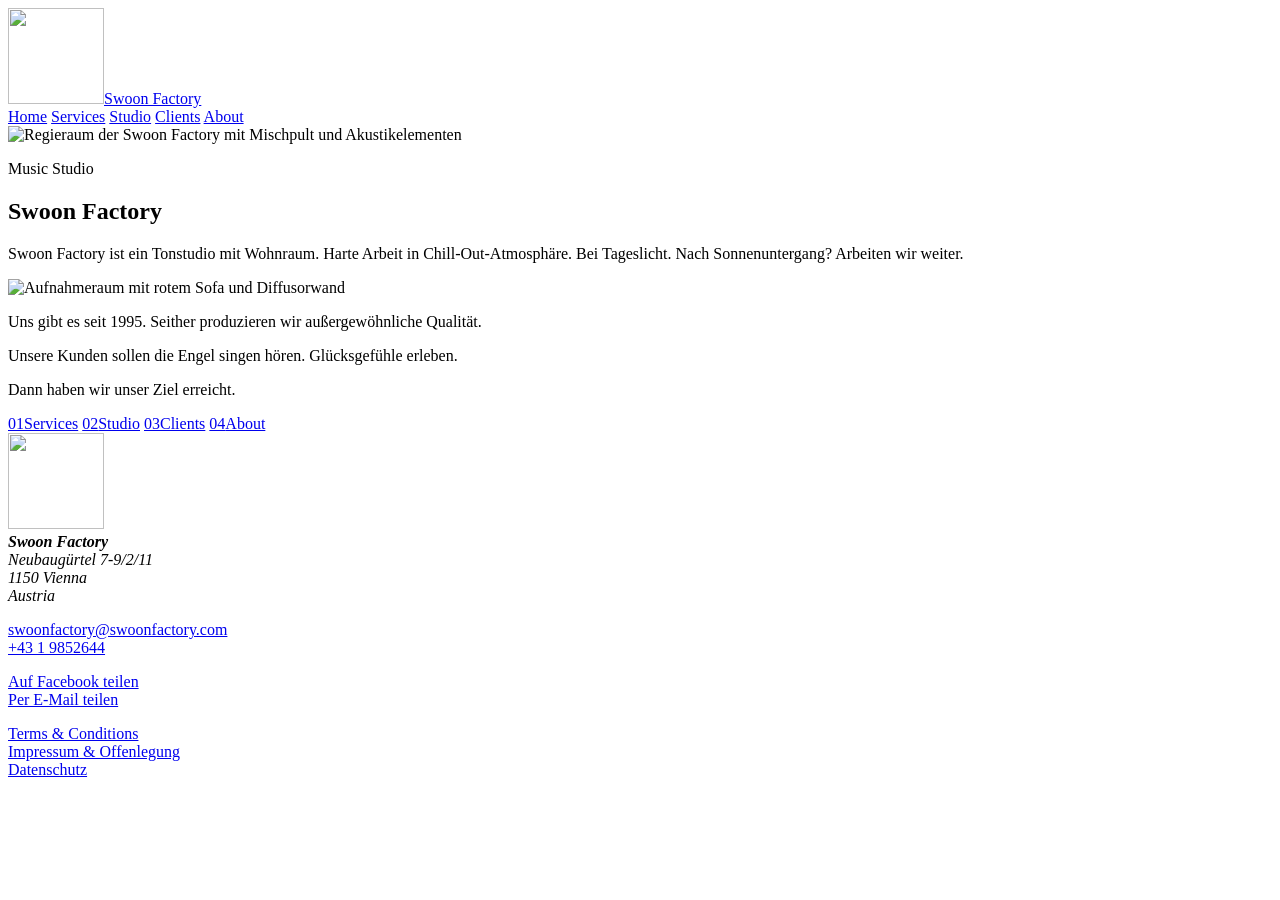
==== public/index.html @ 0c9ec0f4 "KI-Auffindbarkeit: llms.txt, KI-Crawler in robots.txt, mehr strukturierte Daten llms.txt fasst die F" ====
<!doctype html>
<html lang="de">
<head>
<meta charset="utf-8">
<meta name="viewport" content="width=device-width, initial-scale=1">
<title>Swoon Factory – Music Studio Wien</title>
<meta name="description" content="Swoon Factory ist ein Tonstudio mit Wohnraum in Wien. Music Production, Mixing und Mastering – seit 1995.">
<link rel="canonical" href="https://swoonfactory.com/">
<meta property="og:type" content="website">
<meta property="og:url" content="https://swoonfactory.com/">
<meta property="og:title" content="Swoon Factory – Music Studio Wien">
<meta property="og:description" content="Swoon Factory ist ein Tonstudio mit Wohnraum in Wien. Music Production, Mixing und Mastering – seit 1995.">
<meta property="og:image" content="https://swoonfactory.com/images/studio-regie-1200.jpg">
<meta name="theme-color" content="#141414">
<link rel="icon" href="/favicon.ico">
<link rel="apple-touch-icon" href="/apple-touch-icon.png">
<link rel="stylesheet" href="/fonts/fonts.css">
<link rel="stylesheet" href="/css/style.css">
<script type="application/ld+json">
{
  "@context": "https://schema.org",
  "@graph": [
    {
      "@type": "WebSite",
      "name": "Swoon Factory",
      "url": "https://swoonfactory.com/",
      "publisher": {
        "@id": "https://swoonfactory.com/#studio"
      }
    },
    {
      "@type": "LocalBusiness",
      "name": "Swoon Factory",
      "description": "Tonstudio mit Wohnraum in Wien: Music Production, Music Mixing und Mastering.",
      "url": "https://swoonfactory.com/",
      "logo": "https://swoonfactory.com/apple-touch-icon.png",
      "image": "https://swoonfactory.com/images/studio-regie-1200.jpg",
      "email": "swoonfactory@swoonfactory.com",
      "telephone": "+43 1 9852644",
      "foundingDate": "1995",
      "address": {
        "@type": "PostalAddress",
        "streetAddress": "Neubaugürtel 7-9/2/11",
        "postalCode": "1150",
        "addressLocality": "Wien",
        "addressCountry": "AT"
      },
      "@id": "https://swoonfactory.com/#studio",
      "hasOfferCatalog": {
        "@type": "OfferCatalog",
        "name": "Services",
        "itemListElement": [
          {
            "@type": "Offer",
            "itemOffered": {
              "@type": "Service",
              "name": "Music Production",
              "url": "https://swoonfactory.com/services/"
            }
          },
          {
            "@type": "Offer",
            "itemOffered": {
              "@type": "Service",
              "name": "Music Mixing",
              "url": "https://swoonfactory.com/services/"
            }
          },
          {
            "@type": "Offer",
            "itemOffered": {
              "@type": "Service",
              "name": "Mastering",
              "url": "https://swoonfactory.com/services/"
            }
          }
        ]
      },
      "member": [
        {
          "@type": "Person",
          "name": "Bernhard Thurner",
          "jobTitle": "Studio Owner, Producer, Music & Sound Expert",
          "url": "http://www.bernhardthurner.com/"
        },
        {
          "@type": "Person",
          "name": "Dietz Tinhof",
          "jobTitle": "Mixing Engineer, Programmer, VSL-Developer",
          "url": "https://www.mixedbydietz.com/"
        }
      ]
    }
  ]
}
</script>
</head>
<body>
<header class="top">
  <a class="brand" href="/"><img src="/images/logo.png" alt="" width="96" height="96">Swoon Factory</a>
  <nav aria-label="Hauptnavigation">
    <a href="/" aria-current="page">Home</a>
    <a href="/services/">Services</a>
    <a href="/studio/">Studio</a>
    <a href="/clients/">Clients</a>
    <a href="/about/">About</a>
  </nav>
</header>

<main>
<section class="hero">
  <img src="/images/studio-regie.jpg" srcset="/images/studio-regie-1200.jpg 1200w, /images/studio-regie.jpg 2400w" sizes="100vw" width="2400" height="1500" alt="Regieraum der Swoon Factory mit Mischpult und Akustikelementen" fetchpriority="high">
  <div class="wrap">
    <p class="label">Music Studio</p>
    <h1 class="display">Swoon Factory</h1>
  </div>
</section>

<section class="wrap sec">
  <p class="lead">Swoon Factory ist ein Tonstudio mit Wohnraum. Harte Arbeit in Chill-Out-Atmosphäre. Bei Tageslicht. Nach Sonnenuntergang? Arbeiten wir weiter.</p>
</section>

<section class="wrap split">
  <img src="/images/studio-aufnahmeraum.jpg" width="1158" height="720" alt="Aufnahmeraum mit rotem Sofa und Diffusorwand" loading="lazy">
  <div class="big">
    <p>Uns gibt es seit 1995. Seither produzieren wir außergewöhnliche Qualität.</p>
    <p>Unsere Kunden sollen die Engel singen hören. Glücksgefühle erleben.</p>
    <p>Dann haben wir unser Ziel erreicht.</p>
  </div>
</section>

<nav class="wrap sec index" aria-label="Bereiche">
  <a href="/services/"><span>01</span>Services</a>
  <a href="/studio/"><span>02</span>Studio</a>
  <a href="/clients/"><span>03</span>Clients</a>
  <a href="/about/"><span>04</span>About</a>
</nav>
</main>

<footer class="foot" id="kontakt">
  <div class="wrap">
    <img src="/images/logo.png" alt="" width="96" height="96" loading="lazy">
    <address>
      <strong>Swoon Factory</strong><br>
      Neubaugürtel 7-9/2/11<br>
      1150 Vienna<br>
      Austria
    </address>
    <div>
      <p>
        <a href="mailto:swoonfactory@swoonfactory.com">swoonfactory@swoonfactory.com</a><br>
        <a href="tel:+4319852644">+43 1 9852644</a>
      </p>
      <p>
        <a href="https://www.facebook.com/sharer.php?u=https%3A%2F%2Fswoonfactory.com%2F">Auf Facebook teilen</a><br>
        <a href="mailto:?subject=Swoon%20Factory&amp;body=https%3A%2F%2Fswoonfactory.com%2F">Per E-Mail teilen</a>
      </p>
    </div>
    <p>
      <a href="/contact/terms-conditions/">Terms &amp; Conditions</a><br>
      <a href="/contact/impressum-offenlegung/">Impressum &amp; Offenlegung</a><br>
      <a href="/contact/impressum-offenlegung/#datenschutz">Datenschutz</a>
    </p>
  </div>
</footer>
</body>
</html>
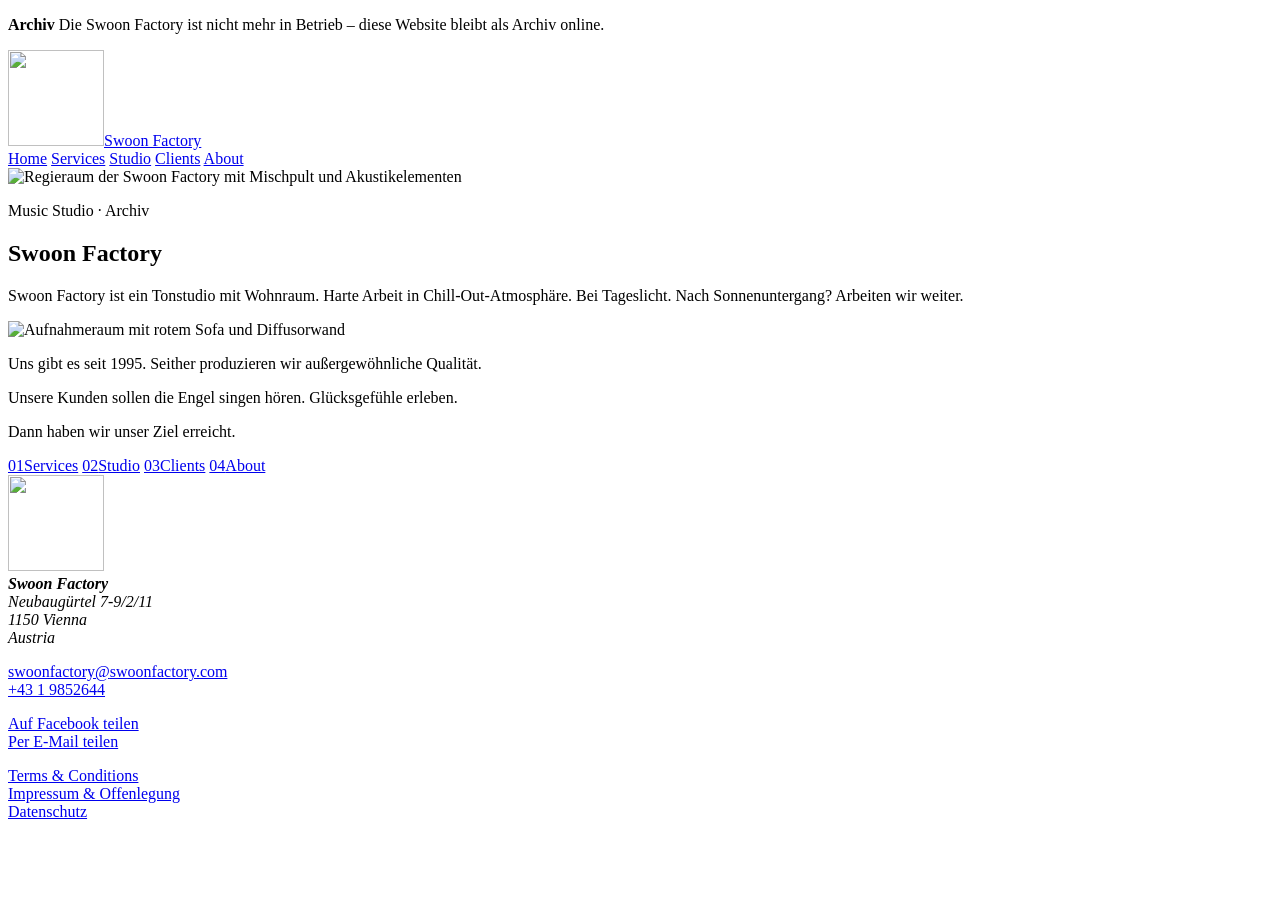
==== commit 0cc8de7b: "Website als Archiv gekennzeichnet Hinweisleiste auf allen Seiten, "(Archiv)" im Titel der Startseite" ====
--- a/public/index.html
+++ b/public/index.html
@@ -3,13 +3,13 @@
 <head>
 <meta charset="utf-8">
 <meta name="viewport" content="width=device-width, initial-scale=1">
-<title>Swoon Factory – Music Studio Wien</title>
-<meta name="description" content="Swoon Factory ist ein Tonstudio mit Wohnraum in Wien. Music Production, Mixing und Mastering – seit 1995.">
+<title>Swoon Factory – Music Studio Wien (Archiv)</title>
+<meta name="description" content="Archiv der Swoon Factory, eines Tonstudios mit Wohnraum in Wien (seit 1995): Music Production, Mixing und Mastering. Das Studio ist nicht mehr in Betrieb.">
 <link rel="canonical" href="https://swoonfactory.com/">
 <meta property="og:type" content="website">
 <meta property="og:url" content="https://swoonfactory.com/">
-<meta property="og:title" content="Swoon Factory – Music Studio Wien">
-<meta property="og:description" content="Swoon Factory ist ein Tonstudio mit Wohnraum in Wien. Music Production, Mixing und Mastering – seit 1995.">
+<meta property="og:title" content="Swoon Factory – Music Studio Wien (Archiv)">
+<meta property="og:description" content="Archiv der Swoon Factory, eines Tonstudios mit Wohnraum in Wien (seit 1995): Music Production, Mixing und Mastering. Das Studio ist nicht mehr in Betrieb.">
 <meta property="og:image" content="https://swoonfactory.com/images/studio-regie-1200.jpg">
 <meta name="theme-color" content="#141414">
 <link rel="icon" href="/favicon.ico">
@@ -29,9 +29,9 @@
       }
     },
     {
-      "@type": "LocalBusiness",
+      "@type": "Organization",
       "name": "Swoon Factory",
-      "description": "Tonstudio mit Wohnraum in Wien: Music Production, Music Mixing und Mastering.",
+      "description": "Ehemaliges Tonstudio mit Wohnraum in Wien (seit 1995) für Music Production, Music Mixing und Mastering. Das Studio ist nicht mehr in Betrieb; die Website ist ein Archiv.",
       "url": "https://swoonfactory.com/",
       "logo": "https://swoonfactory.com/apple-touch-icon.png",
       "image": "https://swoonfactory.com/images/studio-regie-1200.jpg",
@@ -46,36 +46,6 @@
         "addressCountry": "AT"
       },
       "@id": "https://swoonfactory.com/#studio",
-      "hasOfferCatalog": {
-        "@type": "OfferCatalog",
-        "name": "Services",
-        "itemListElement": [
-          {
-            "@type": "Offer",
-            "itemOffered": {
-              "@type": "Service",
-              "name": "Music Production",
-              "url": "https://swoonfactory.com/services/"
-            }
-          },
-          {
-            "@type": "Offer",
-            "itemOffered": {
-              "@type": "Service",
-              "name": "Music Mixing",
-              "url": "https://swoonfactory.com/services/"
-            }
-          },
-          {
-            "@type": "Offer",
-            "itemOffered": {
-              "@type": "Service",
-              "name": "Mastering",
-              "url": "https://swoonfactory.com/services/"
-            }
-          }
-        ]
-      },
       "member": [
         {
           "@type": "Person",
@@ -96,6 +66,7 @@
 </script>
 </head>
 <body>
+<p class="legacy"><strong>Archiv</strong> Die Swoon Factory ist nicht mehr in Betrieb – diese Website bleibt als Archiv online.</p>
 <header class="top">
   <a class="brand" href="/"><img src="/images/logo.png" alt="" width="96" height="96">Swoon Factory</a>
   <nav aria-label="Hauptnavigation">
@@ -111,7 +82,7 @@
 <section class="hero">
   <img src="/images/studio-regie.jpg" srcset="/images/studio-regie-1200.jpg 1200w, /images/studio-regie.jpg 2400w" sizes="100vw" width="2400" height="1500" alt="Regieraum der Swoon Factory mit Mischpult und Akustikelementen" fetchpriority="high">
   <div class="wrap">
-    <p class="label">Music Studio</p>
+    <p class="label">Music Studio · Archiv</p>
     <h1 class="display">Swoon Factory</h1>
   </div>
 </section>
@@ -148,7 +119,7 @@
     </address>
     <div>
       <p>
-        <a href="mailto:swoonfactory@swoonfactory.com">swoonfactory@swoonfactory.com</a><br>
+        <a href="mailto:swoonfactory@swoonfactory.com">swoonfactory@<wbr>swoonfactory.com</a><br>
         <a href="tel:+4319852644">+43 1 9852644</a>
       </p>
       <p>
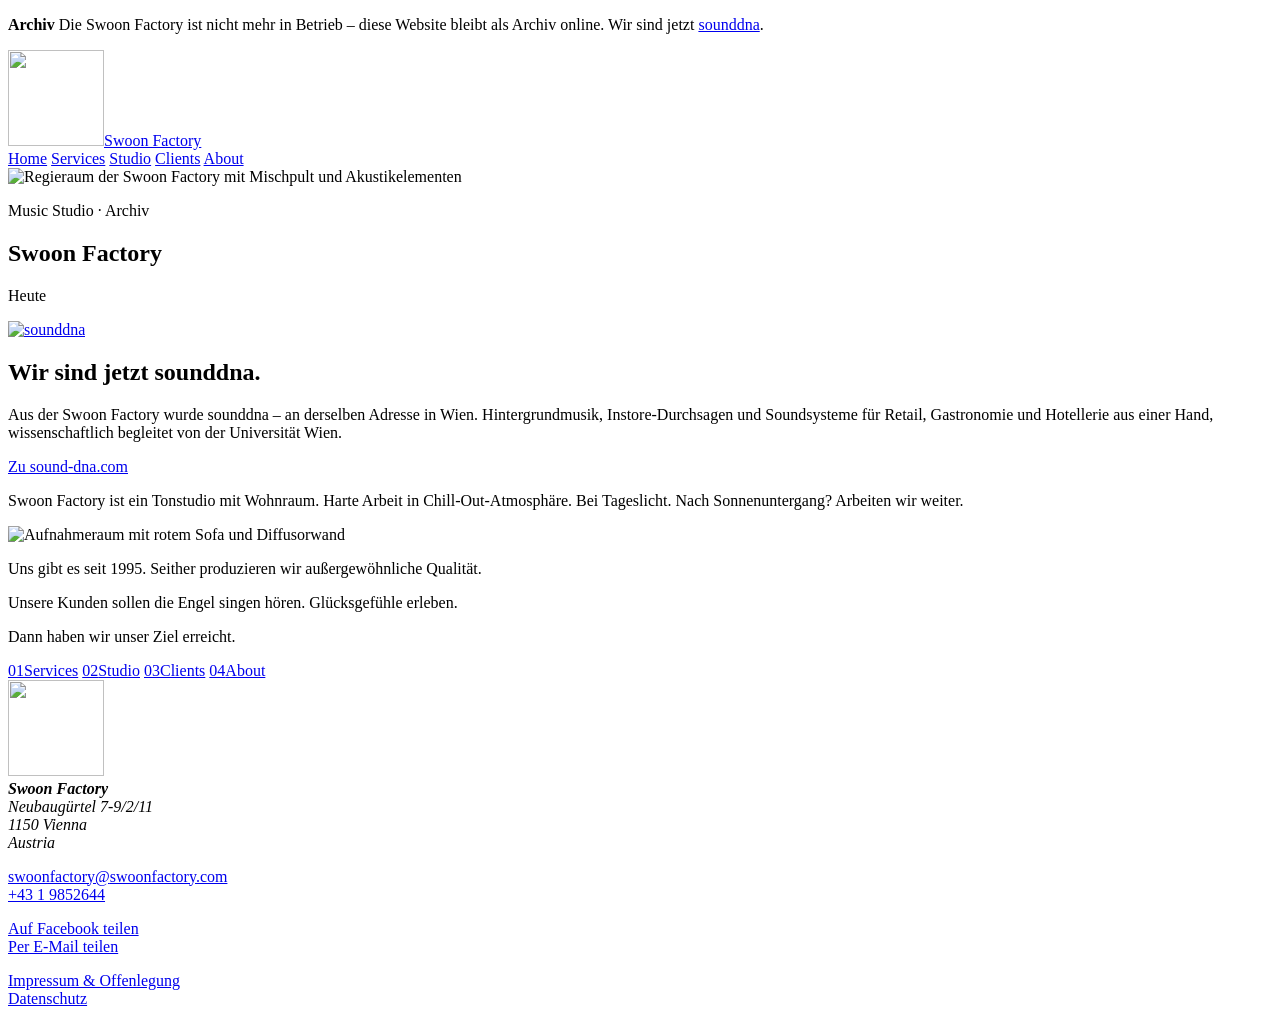
==== commit 6f999324: "sounddna-Abschnitt, AGB entfernt, Datenschutz nach sounddna, Conchita Wurst - Startseite: Abschnitt " ====
--- a/public/index.html
+++ b/public/index.html
@@ -50,8 +50,7 @@
         {
           "@type": "Person",
           "name": "Bernhard Thurner",
-          "jobTitle": "Studio Owner, Producer, Music & Sound Expert",
-          "url": "http://www.bernhardthurner.com/"
+          "jobTitle": "Studio Owner, Producer, Music & Sound Expert"
         },
         {
           "@type": "Person",
@@ -66,7 +65,7 @@
 </script>
 </head>
 <body>
-<p class="legacy"><strong>Archiv</strong> Die Swoon Factory ist nicht mehr in Betrieb – diese Website bleibt als Archiv online.</p>
+<p class="legacy"><strong>Archiv</strong> Die Swoon Factory ist nicht mehr in Betrieb – diese Website bleibt als Archiv online. Wir sind jetzt <a href="https://sound-dna.com/">sounddna</a>.</p>
 <header class="top">
   <a class="brand" href="/"><img src="/images/logo.png" alt="" width="96" height="96">Swoon Factory</a>
   <nav aria-label="Hauptnavigation">
@@ -84,6 +83,20 @@
   <div class="wrap">
     <p class="label">Music Studio · Archiv</p>
     <h1 class="display">Swoon Factory</h1>
+  </div>
+</section>
+
+<section class="sdna">
+  <div class="wrap sec split">
+    <div>
+      <p class="label">Heute</p>
+      <a href="https://sound-dna.com/"><img src="/images/sounddna-schriftzug.svg" width="1100" height="187" alt="sounddna"></a>
+    </div>
+    <div>
+      <h2>Wir sind jetzt sounddna.</h2>
+      <p>Aus der Swoon Factory wurde sounddna – an derselben Adresse in Wien. Hintergrundmusik, Instore-Durchsagen und Soundsysteme für Retail, Gastronomie und Hotellerie aus einer Hand, wissenschaftlich begleitet von der Universität Wien.</p>
+      <p class="links"><a class="more" href="https://sound-dna.com/">Zu sound-dna.com</a></p>
+    </div>
   </div>
 </section>
 
@@ -128,7 +141,6 @@
       </p>
     </div>
     <p>
-      <a href="/contact/terms-conditions/">Terms &amp; Conditions</a><br>
       <a href="/contact/impressum-offenlegung/">Impressum &amp; Offenlegung</a><br>
       <a href="/contact/impressum-offenlegung/#datenschutz">Datenschutz</a>
     </p>
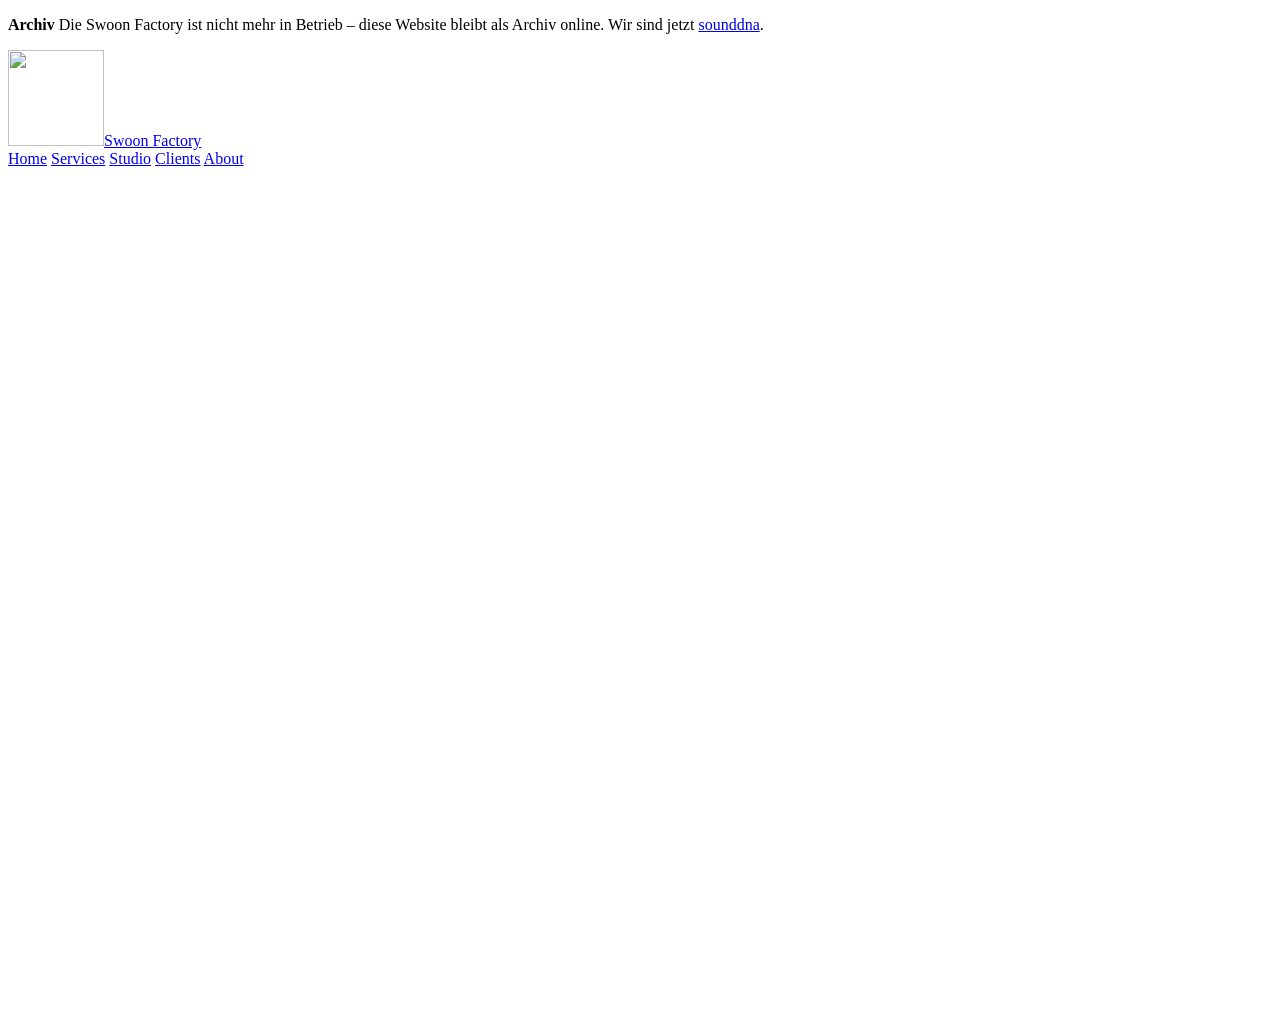
==== commit 5315a9a6: "sounddna-Abschnitt invertiert: hell mit dunkelblauer Schrift Weißer Grund statt Dunkelblau, damit de" ====
--- a/public/index.html
+++ b/public/index.html
@@ -90,7 +90,7 @@
   <div class="wrap sec split">
     <div>
       <p class="label">Heute</p>
-      <a href="https://sound-dna.com/"><img src="/images/sounddna-schriftzug.svg" width="1100" height="187" alt="sounddna"></a>
+      <a href="https://sound-dna.com/"><img src="/images/sounddna-schriftzug-dunkel.svg" width="1100" height="187" alt="sounddna"></a>
     </div>
     <div>
       <h2>Wir sind jetzt sounddna.</h2>
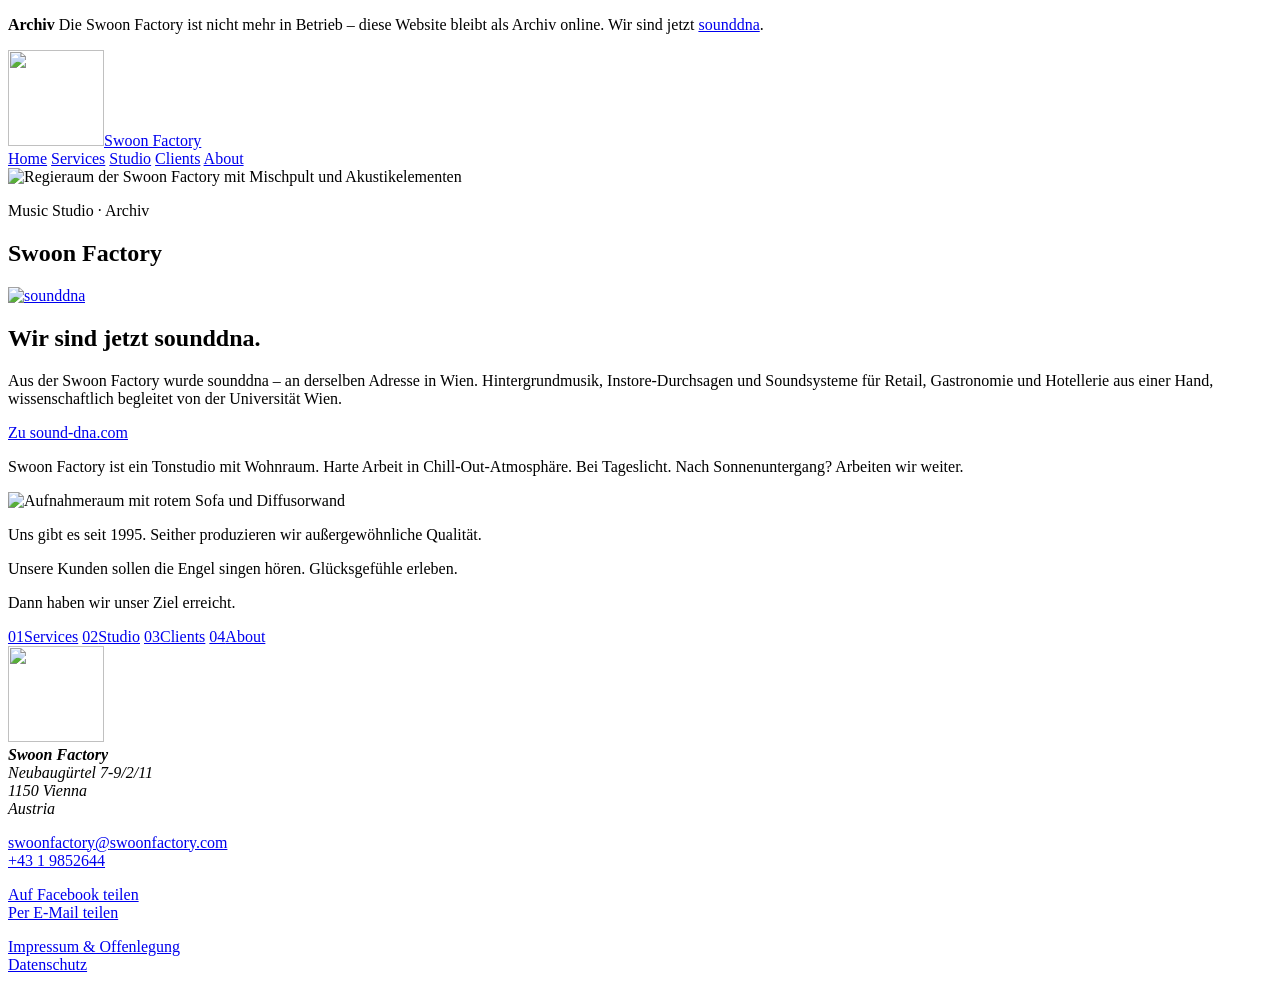
==== commit 4165fc98: "sounddna-Abschnitt: Label "Heute" entfernt Co-Authored-By: Claude Opus 5.5 <noreply@anthropic.com>" ====
--- a/public/index.html
+++ b/public/index.html
@@ -88,10 +88,7 @@
 
 <section class="sdna">
   <div class="wrap sec split">
-    <div>
-      <p class="label">Heute</p>
-      <a href="https://sound-dna.com/"><img src="/images/sounddna-schriftzug-dunkel.svg" width="1100" height="187" alt="sounddna"></a>
-    </div>
+    <a href="https://sound-dna.com/"><img src="/images/sounddna-schriftzug-dunkel.svg" width="1100" height="187" alt="sounddna"></a>
     <div>
       <h2>Wir sind jetzt sounddna.</h2>
       <p>Aus der Swoon Factory wurde sounddna – an derselben Adresse in Wien. Hintergrundmusik, Instore-Durchsagen und Soundsysteme für Retail, Gastronomie und Hotellerie aus einer Hand, wissenschaftlich begleitet von der Universität Wien.</p>
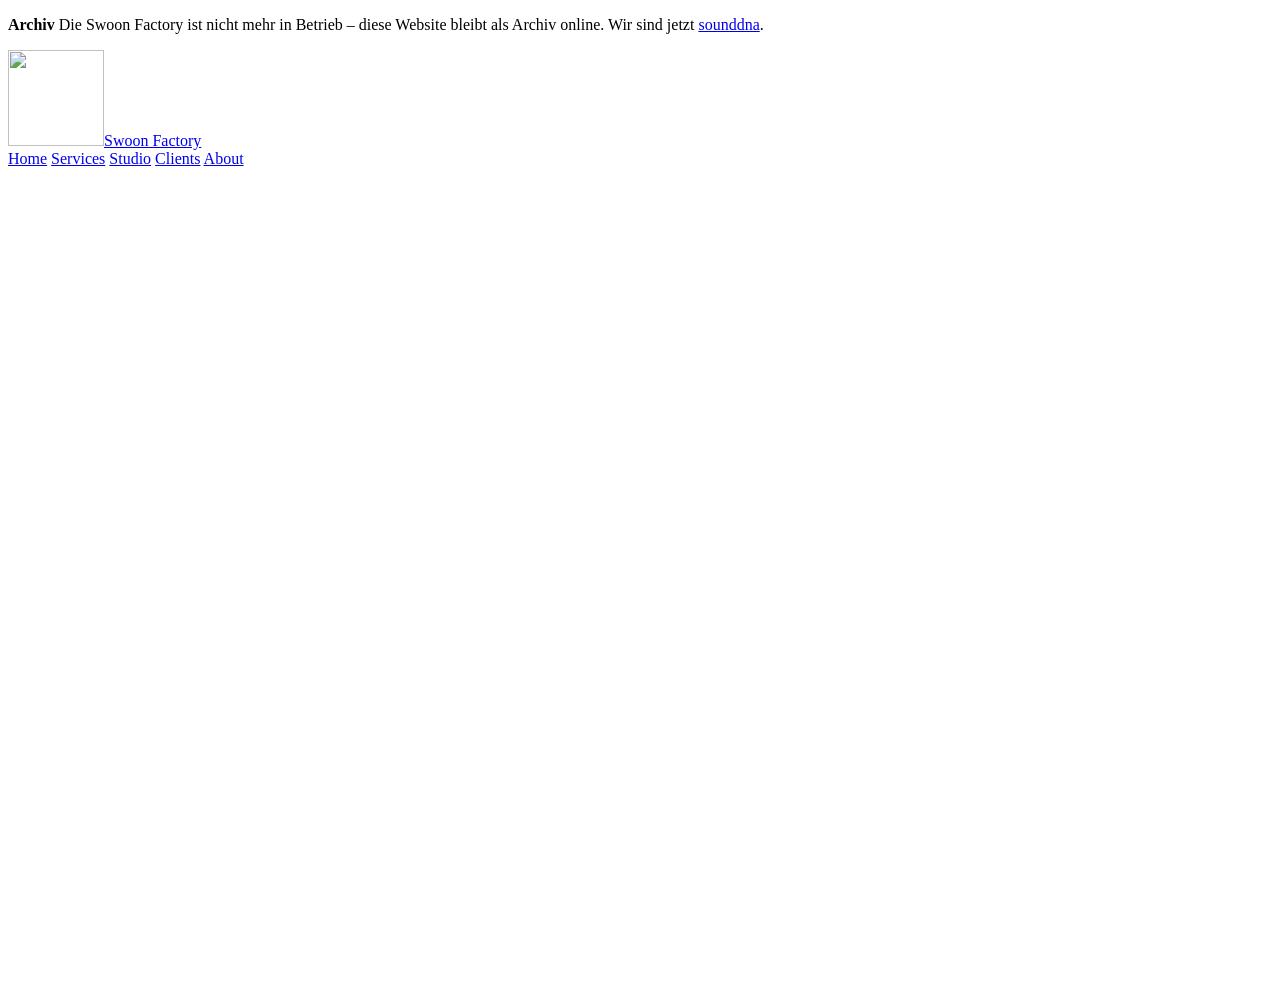
==== commit 9c6dd7da: "Archiv-Leiste: Link bleibt beim Hover lesbar; Startseiten-Liste ohne Nummern Der sounddna-Link in de" ====
--- a/public/index.html
+++ b/public/index.html
@@ -111,10 +111,10 @@
 </section>
 
 <nav class="wrap sec index" aria-label="Bereiche">
-  <a href="/services/"><span>01</span>Services</a>
-  <a href="/studio/"><span>02</span>Studio</a>
-  <a href="/clients/"><span>03</span>Clients</a>
-  <a href="/about/"><span>04</span>About</a>
+  <a href="/services/">Services</a>
+  <a href="/studio/">Studio</a>
+  <a href="/clients/">Clients</a>
+  <a href="/about/">About</a>
 </nav>
 </main>
 
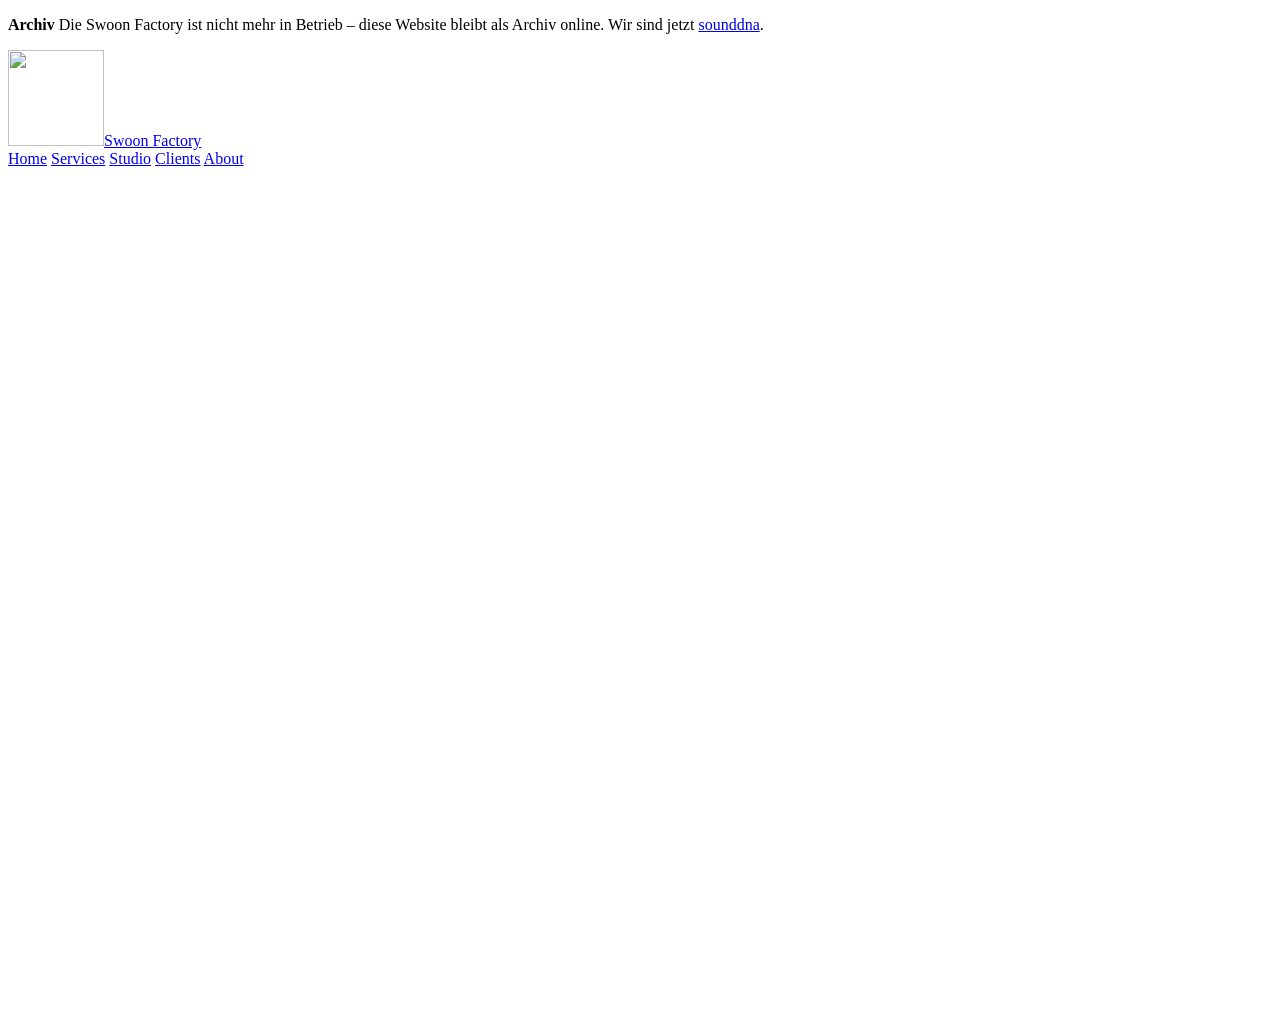
==== commit 74557086: "sounddna-Abschnitt: Studio und Soundlabor von sounddna, Ausblick auf 2027 Co-Authored-By: Claude Opu" ====
--- a/public/index.html
+++ b/public/index.html
@@ -91,7 +91,8 @@
     <a href="https://sound-dna.com/"><img src="/images/sounddna-schriftzug-dunkel.svg" width="1100" height="187" alt="sounddna"></a>
     <div>
       <h2>Wir sind jetzt sounddna.</h2>
-      <p>Aus der Swoon Factory wurde sounddna – an derselben Adresse in Wien. Hintergrundmusik, Instore-Durchsagen und Soundsysteme für Retail, Gastronomie und Hotellerie aus einer Hand, wissenschaftlich begleitet von der Universität Wien.</p>
+      <p>Aus der Swoon Factory wurde das Studio und Soundlabor von sounddna – an derselben Adresse in Wien. Heute entwickeln wir hier Hintergrundmusik, Instore-Durchsagen und Soundsysteme für Retail, Gastronomie und Hotellerie, wissenschaftlich begleitet von der Universität Wien.</p>
+      <p><strong>Aber aufgepasst:</strong> Ab 2027 produzieren wir auch wieder mehr Musik. Stay tuned.</p>
       <p class="links"><a class="more" href="https://sound-dna.com/">Zu sound-dna.com</a></p>
     </div>
   </div>
